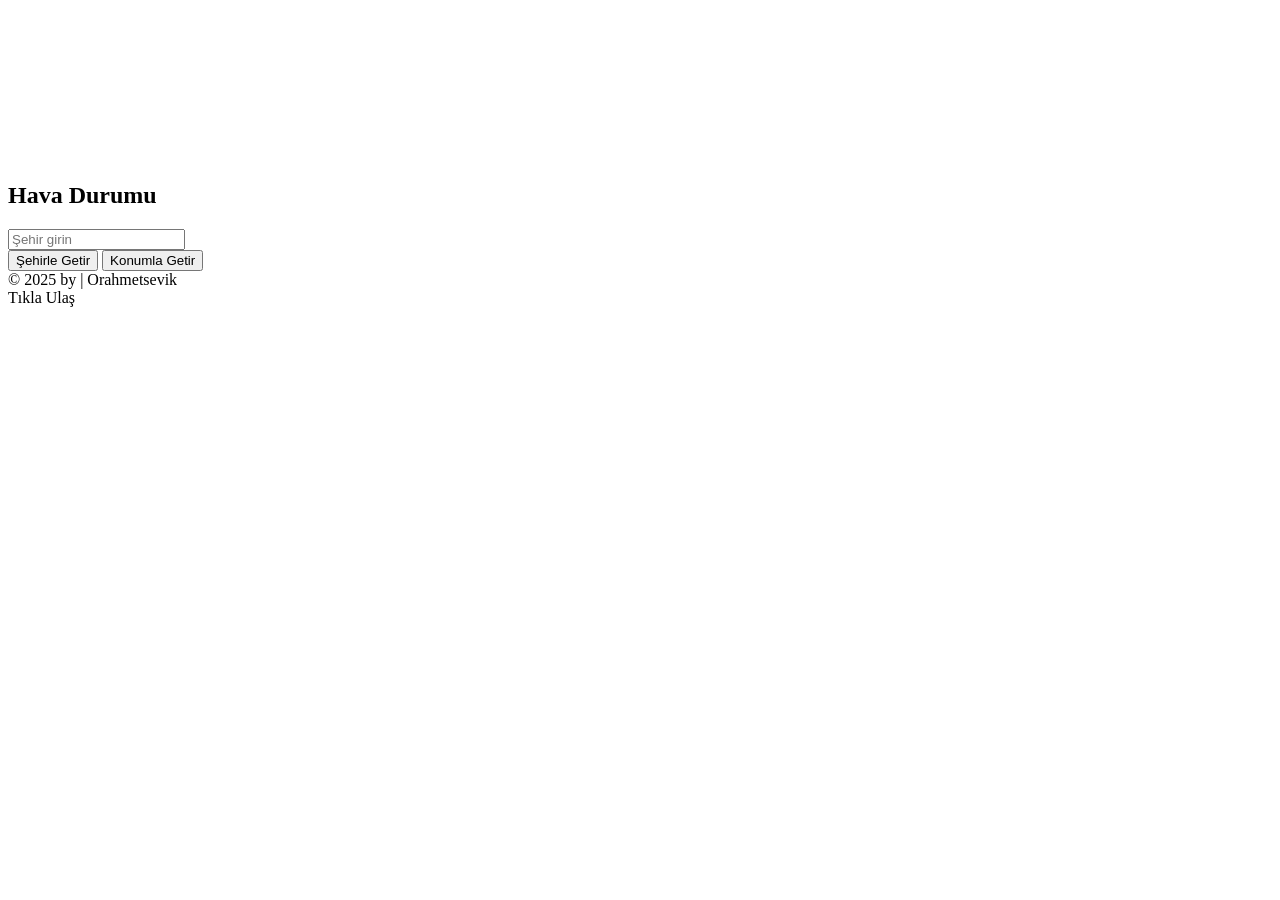
==== index.html @ 5c0d12e0 "Add files via upload" ====
<!DOCTYPE html>
<html lang="tr">
<head>
    <meta charset="UTF-8">
    <meta name="viewport" content="width=device-width, initial-scale=1.0">
    <title>Hava Durumu Uygulaması</title>
    <link rel="stylesheet" href="havadurumu.css">
</head>
<body>
    <canvas id="canvas"></canvas>

    <div class="ui">
        <h2>Hava Durumu</h2>
        <input type="text" id="cityInput" placeholder="Şehir girin" oninput="showSuggestions(this.value)">
        <div id="suggestions"></div>
        <div>
            <button onclick="getWeatherByCity()">Şehirle Getir</button>
            <button onclick="getWeatherByGeolocation()">Konumla Getir</button>
        </div>
        <div id="favorites"></div>
    </div>

    <div class="info" id="result"></div>

    <div class="footer">
        © 2025 by | Orahmetsevik
    </div>

    <div class="contact-btn" onclick="window.location.href='mailto:sevikoguzrahmet@gmail.com'">
        Tıkla Ulaş
    </div>

    <script src="havadurumu.js"></script>
</body>
</html>
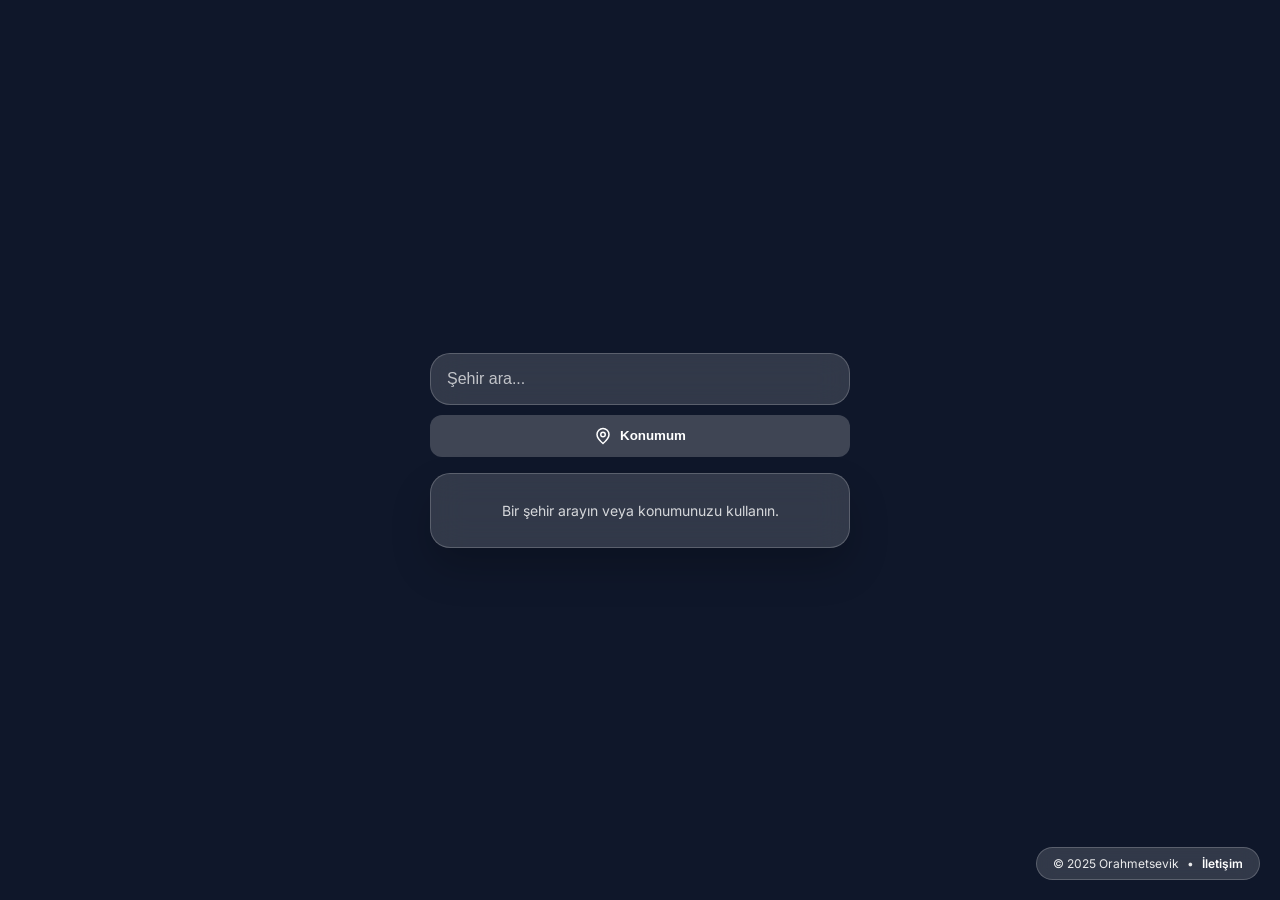
==== commit bda3721e: "UX/UI Revize Edildi PWA destegi, 5 gunluk tahmin ve SEO yenilikleri eklendi" ====
--- a/index.html
+++ b/index.html
@@ -1,35 +1,80 @@
-<!DOCTYPE html>
-<html lang="tr">
-<head>
-    <meta charset="UTF-8">
-    <meta name="viewport" content="width=device-width, initial-scale=1.0">
-    <title>Hava Durumu Uygulaması</title>
-    <link rel="stylesheet" href="havadurumu.css">
-</head>
-<body>
-    <canvas id="canvas"></canvas>
-
-    <div class="ui">
-        <h2>Hava Durumu</h2>
-        <input type="text" id="cityInput" placeholder="Şehir girin" oninput="showSuggestions(this.value)">
-        <div id="suggestions"></div>
-        <div>
-            <button onclick="getWeatherByCity()">Şehirle Getir</button>
-            <button onclick="getWeatherByGeolocation()">Konumla Getir</button>
-        </div>
-        <div id="favorites"></div>
-    </div>
-
-    <div class="info" id="result"></div>
-
-    <div class="footer">
-        © 2025 by | Orahmetsevik
-    </div>
-
-    <div class="contact-btn" onclick="window.location.href='mailto:sevikoguzrahmet@gmail.com'">
-        Tıkla Ulaş
-    </div>
-
-    <script src="havadurumu.js"></script>
-</body>
-</html>
+<!DOCTYPE html>
+<html lang="tr">
+<head>
+    <meta charset="UTF-8">
+    <meta name="viewport" content="width=device-width, initial-scale=1.0">
+    <link rel="manifest" href="./manifest.json">
+    <meta name="theme-color" content="#0f172a">
+    
+    <!-- Sayfa Başlığı ve Meta Açıklaması (SEO) -->
+    <title>Hava Durumu - Anlık Hava Durumu Tahmini</title>
+    <meta name="description" content="Anlık, doğru ve detaylı hava durumu tahminleri. Şehir ara veya konumunu kullanarak hava durumunu hemen öğren.">
+    <meta name="keywords" content="hava durumu, anlık hava durumu, sıcaklık, rüzgar hızı, hava tahmini">
+    <meta name="author" content="Orahmetsevik">
+
+    <!-- Favicon Entegrasyonu -->
+    <link rel="icon" type="image/png" href="ogiportyeni.png">
+    <link rel="apple-touch-icon" href="ogiportyeni.png">
+
+    <!-- Social Share (Open Graph / WhatsApp / Twitter) -->
+    <meta property="og:title" content="Hava Durumu Uygulaması">
+    <meta property="og:description" content="Anlık ve doğru hava durumu bilgilerini hızlıca öğrenin.">
+    <meta property="og:image" content="ogiportyeni.png">
+    <meta property="og:url" content="https://sprxogzz.github.io/havadurum/">
+    <meta property="og:type" content="website">
+
+    <!-- Twitter Card -->
+    <meta name="twitter:card" content="summary_large_image">
+    <meta name="twitter:title" content="Hava Durumu Uygulaması">
+    <meta name="twitter:description" content="Anlık ve doğru hava durumu bilgilerini hızlıca öğrenin.">
+    <meta name="twitter:image" content="ogiportyeni.png">
+
+    <!-- Fonts ve CSS -->
+    <link rel="stylesheet" href="havadurumu.css">
+    <link href="https://fonts.googleapis.com/css2?family=Inter:wght@300;400;600;700&display=swap" rel="stylesheet">
+</head>
+<body>
+
+    <canvas id="weatherCanvas"></canvas>
+
+    <div class="app-container">
+        <header class="search-section">
+            <div class="search-box">
+                <input type="text" id="cityInput" placeholder="Şehir ara..." autocomplete="off">
+                <div id="searchLoader" class="loader hidden"></div>
+                <div id="suggestions" class="suggestions-box hidden"></div>
+            </div>
+            
+            <div class="action-buttons">
+                <button id="btnGeo" class="btn btn-secondary">
+                    <svg width="18" height="18" viewBox="0 0 24 24" fill="none" stroke="currentColor" stroke-width="2"><path d="M12 2a8 8 0 0 0-8 8c0 5.25 8 12 8 12s8-6.75 8-12a8 8 0 0 0-8-8z"></path><circle cx="12" cy="10" r="3"></circle></svg>
+                    Konumum
+                </button>
+            </div>
+        </header>
+
+        <section id="favoritesSection" class="favorites-container"></section>
+
+        <main id="weatherCard" class="weather-card">
+            <div class="card-placeholder">Bir şehir arayın veya konumunuzu kullanın.</div>
+        </main>
+    </div>
+
+<footer class="footer">
+        <span>© 2025 Orahmetsevik</span>
+        <span>•</span>
+        <a href="mailto:sevikoguzrahmet@gmail.com" class="contact-link">İletişim</a>
+</footer>
+
+    <script src="havadurumu.js"></script>
+    <script>
+  if ('serviceWorker' in navigator) {
+    window.addEventListener('load', () => {
+      navigator.serviceWorker.register('./sw.js')
+        .then(kayit => console.log('Service Worker kayıt başarılı:', kayit.scope))
+        .catch(hata => console.error('Service Worker hatası:', hata));
+    });
+  }
+</script>
+</body>
+</html>
--- a/havadurumu.css
+++ b/havadurumu.css
@@ -0,0 +1,340 @@
+* {
+    box-sizing: border-box;
+    margin: 0;
+    padding: 0;
+}
+
+body {
+    font-family: 'Inter', sans-serif;
+    min-height: 100vh;
+    background: #0f172a;
+    color: #f8fafc;
+    overflow-x: hidden;
+    display: flex;
+    flex-direction: column;
+    justify-content: center;
+    align-items: center;
+    position: relative;
+    padding: 20px;
+    transition: background 1s ease;
+}
+
+#weatherCanvas {
+    position: fixed;
+    top: 0;
+    left: 0;
+    width: 100%;
+    height: 100%;
+    z-index: 1;
+    pointer-events: none;
+}
+
+.app-container {
+    position: relative;
+    z-index: 2;
+    width: 100%;
+    max-width: 420px;
+    display: flex;
+    flex-direction: column;
+    gap: 16px;
+    margin: auto;
+}
+
+/* Glassmorphism Ortak Stili */
+.search-box, .weather-card, .favorites-container, .footer {
+    background: rgba(255, 255, 255, 0.15);
+    backdrop-filter: blur(16px);
+    -webkit-backdrop-filter: blur(16px);
+    border: 1px solid rgba(255, 255, 255, 0.2);
+    border-radius: 20px;
+}
+
+/* Arama Alanı */
+.search-section {
+    display: flex;
+    flex-direction: column;
+    gap: 10px;
+}
+
+.search-box {
+    position: relative;
+    display: flex;
+    align-items: center;
+    padding: 4px 16px;
+}
+
+.search-box input {
+    width: 100%;
+    padding: 12px 0;
+    background: transparent;
+    border: none;
+    outline: none;
+    color: #fff;
+    font-size: 16px;
+}
+
+.search-box input::placeholder {
+    color: rgba(255, 255, 255, 0.7);
+}
+
+/* Loader */
+.loader {
+    width: 18px;
+    height: 18px;
+    border: 2px solid rgba(255,255,255,0.3);
+    border-top-color: #fff;
+    border-radius: 50%;
+    animation: spin 0.8s linear infinite;
+}
+
+@keyframes spin {
+    to { transform: rotate(360deg); }
+}
+
+.hidden { display: none !important; }
+
+/* Arama Önerileri Dropdown */
+.suggestions-box {
+    position: absolute;
+    top: calc(100% + 8px);
+    left: 0;
+    right: 0;
+    background: rgba(15, 23, 42, 0.95);
+    backdrop-filter: blur(12px);
+    border: 1px solid rgba(255, 255, 255, 0.2);
+    border-radius: 12px;
+    max-height: 200px;
+    overflow-y: auto;
+    z-index: 10;
+}
+
+.suggestion-item {
+    padding: 12px 16px;
+    font-size: 14px;
+    cursor: pointer;
+    border-bottom: 1px solid rgba(255, 255, 255, 0.05);
+    transition: background 0.2s;
+}
+
+.suggestion-item:last-child { border-bottom: none; }
+
+.suggestion-item:hover {
+    background: rgba(255, 255, 255, 0.15);
+}
+
+/* Butonlar */
+.action-buttons {
+    display: flex;
+    gap: 10px;
+}
+
+.btn {
+    display: inline-flex;
+    align-items: center;
+    justify-content: center;
+    gap: 8px;
+    padding: 12px 16px;
+    border: none;
+    border-radius: 12px;
+    font-weight: 600;
+    cursor: pointer;
+    transition: transform 0.2s, background 0.2s;
+}
+
+.btn-secondary {
+    background: rgba(255, 255, 255, 0.2);
+    color: #fff;
+    width: 100%;
+}
+
+.btn:hover {
+    transform: translateY(-2px);
+    background: rgba(255, 255, 255, 0.3);
+}
+
+/* Favoriler */
+.favorites-container {
+    display: flex;
+    gap: 8px;
+    overflow-x: auto;
+    padding: 10px;
+    scrollbar-width: none;
+}
+
+.favorites-container:empty {
+    display: none;
+}
+
+.favorites-container::-webkit-scrollbar { display: none; }
+
+.fav-chip {
+    display: flex;
+    align-items: center;
+    gap: 6px;
+    background: rgba(255, 255, 255, 0.2);
+    padding: 6px 12px;
+    border-radius: 20px;
+    font-size: 13px;
+    white-space: nowrap;
+    cursor: pointer;
+}
+
+.fav-chip .remove-fav {
+    opacity: 0.6;
+    margin-left: 4px;
+}
+
+.fav-chip .remove-fav:hover { opacity: 1; }
+
+/* Hava Durumu Kartı */
+.weather-card {
+    padding: 28px 20px;
+    text-align: center;
+    box-shadow: 0 20px 40px rgba(0,0,0,0.2);
+}
+
+.card-placeholder {
+    color: rgba(255, 255, 255, 0.8);
+    font-size: 14px;
+}
+
+.weather-header h1 {
+    font-size: 24px;
+    font-weight: 700;
+}
+
+.weather-header p {
+    font-size: 13px;
+    color: rgba(255, 255, 255, 0.8);
+    margin-top: 2px;
+}
+
+.weather-main {
+    margin: 16px 0;
+}
+
+.weather-icon {
+    font-size: 64px;
+    line-height: 1;
+    margin-bottom: 8px;
+}
+
+.temp-display {
+    font-size: 52px;
+    font-weight: 700;
+}
+
+.weather-details {
+    display: grid;
+    grid-template-columns: 1fr 1fr;
+    gap: 12px;
+    margin-top: 16px;
+    padding-top: 16px;
+    border-top: 1px solid rgba(255, 255, 255, 0.15);
+}
+
+.detail-item {
+    background: rgba(255, 255, 255, 0.1);
+    padding: 10px;
+    border-radius: 12px;
+}
+
+.detail-item span {
+    display: block;
+    font-size: 12px;
+    color: rgba(255, 255, 255, 0.8);
+}
+
+.detail-item strong {
+    font-size: 15px;
+    margin-top: 4px;
+    display: block;
+}
+
+/* Footer (Ekranın en alt ortasına sabitleme) */
+/* Sağ Alt Sabit Footer */
+.footer {
+    position: fixed;
+    bottom: 20px;
+    right: 20px;
+    background: rgba(255, 255, 255, 0.15);
+    backdrop-filter: blur(10px);
+    -webkit-backdrop-filter: blur(10px);
+    border: 1px solid rgba(255, 255, 255, 0.2);
+    padding: 8px 16px;
+    border-radius: 20px;
+    font-size: 12px;
+    color: rgba(255, 255, 255, 0.9);
+    display: flex;
+    align-items: center;
+    gap: 8px;
+    z-index: 1000;
+}
+
+.footer .contact-link {
+    color: #fff;
+    text-decoration: none;
+    font-weight: 600;
+}
+
+.footer .contact-link:hover {
+    text-decoration: underline;
+}
+
+.contact-link {
+    color: #fff;
+    text-decoration: none;
+    font-weight: 600;
+}
+
+.contact-link:hover { text-decoration: underline; }
+/* Eklenen Yeni CSS Stilleri */
+.feels-like {
+    font-size: 14px;
+    color: rgba(255, 255, 255, 0.8);
+    margin-top: -4px;
+}
+
+.forecast-section {
+    margin-top: 20px;
+    padding-top: 16px;
+    border-top: 1px solid rgba(255, 255, 255, 0.15);
+    text-align: left;
+}
+
+.forecast-section h3 {
+    font-size: 14px;
+    font-weight: 600;
+    margin-bottom: 12px;
+    color: rgba(255, 255, 255, 0.9);
+}
+
+.forecast-container {
+    display: flex;
+    flex-direction: column;
+    gap: 8px;
+}
+
+.forecast-item {
+    display: flex;
+    justify-content: space-between;
+    align-items: center;
+    background: rgba(255, 255, 255, 0.08);
+    padding: 8px 12px;
+    border-radius: 10px;
+    font-size: 13px;
+}
+
+.forecast-day {
+    font-weight: 600;
+    width: 60px;
+}
+
+.forecast-icon {
+    font-size: 18px;
+}
+
+.forecast-temp {
+    color: rgba(255, 255, 255, 0.9);
+    font-weight: 600;
+}
